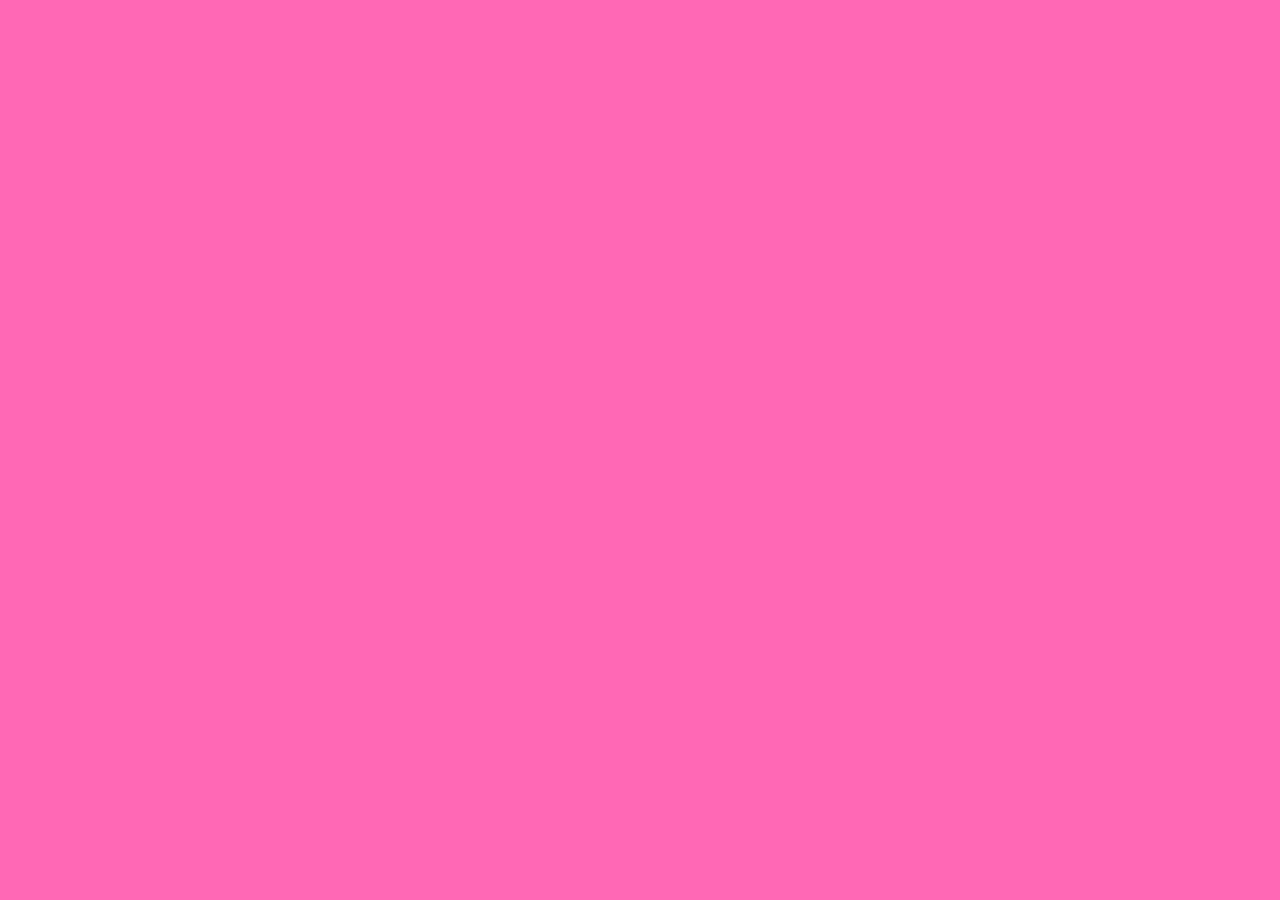
==== saveScore.html @ 716c98ba "functioning timer" ====
<!DOCTYPE html>
<html lang="en">
<head>
  <meta charset="UTF-8">
  <meta name="viewport" content="width=device-width, initial-scale=1.0">
  <link rel="stylesheet" type="text/css" href="./assets/css/style.css">
  <title>Coding Challenge!</title>
</head>
<body>
  <div></div>
</body>
</html>
---- assets/css/style.css ----
* {
  background-color: hotpink;
  text-align: center;
}

h1, h4 {
  font-family: 'Courier New', Courier, monospace;
}

#start {
  cursor: pointer;
  background-color: lawngreen;
}

.answerBtn {
  cursor: pointer;
}
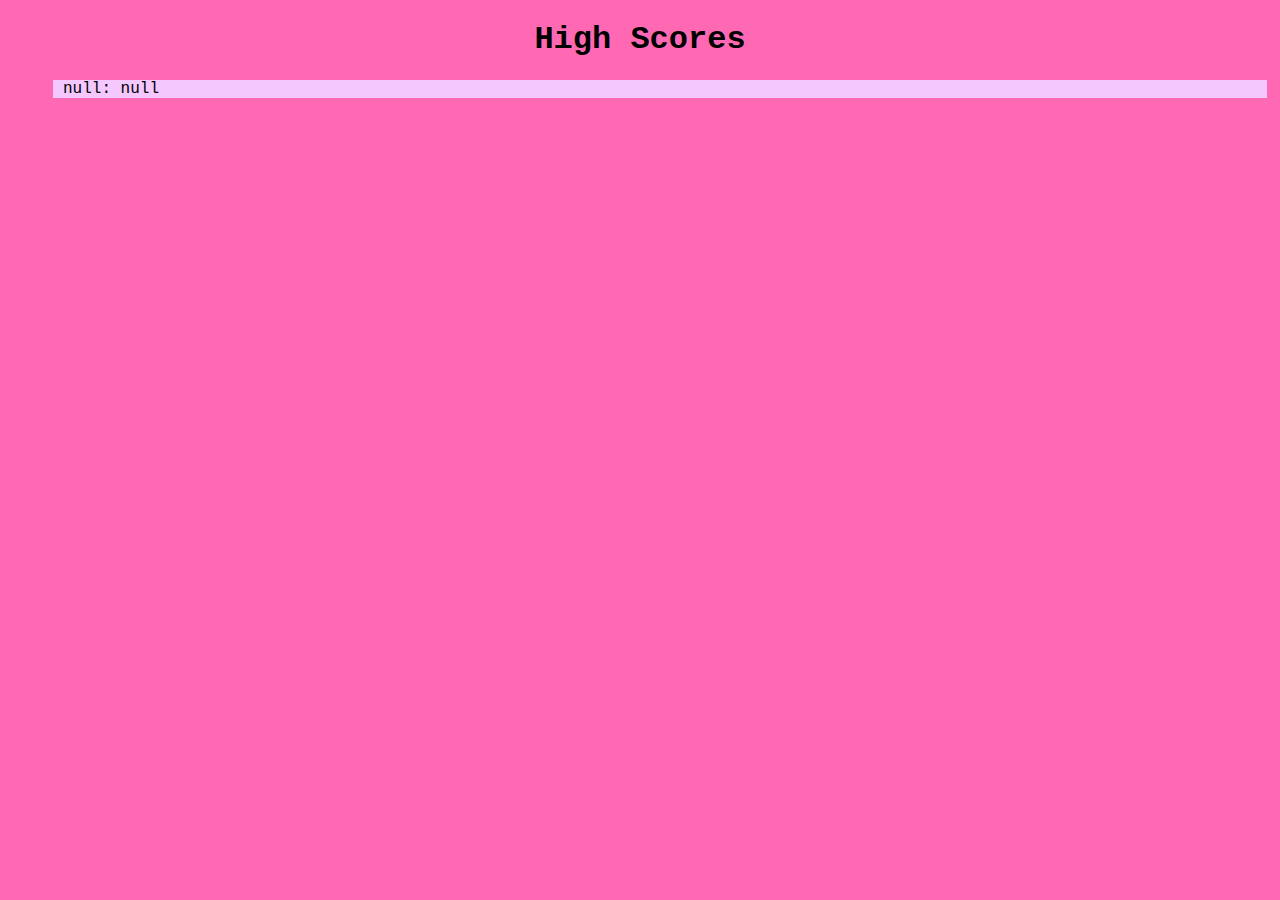
==== commit 3022d01e: "Functional quiz - lacking finishing touches" ====
--- a/saveScore.html
+++ b/saveScore.html
@@ -1,12 +1,47 @@
 <!DOCTYPE html>
 <html lang="en">
+
 <head>
   <meta charset="UTF-8">
   <meta name="viewport" content="width=device-width, initial-scale=1.0">
   <link rel="stylesheet" type="text/css" href="./assets/css/style.css">
   <title>Coding Challenge!</title>
 </head>
+
 <body>
-  <div></div>
+  <div>
+    <h1>High Scores</h1>
+    <ul id="highScores"></ul>
+  </div>
+  <script>
+    var highScores = localStorage.getItem("key_highScores");
+    if (!highScores) {
+      highScores = [];
+    } else {
+      highScores = JSON.parse(highScores);
+    }
+
+    var name = prompt("Please enter your initials.");
+    var numb = prompt("Please enter your score.");
+    var data = {
+      name: name,
+      numb: numb,
+    };
+
+    highScores.push(data);
+    // highScores.sort(function compare(a, b) {
+    //   return b.numb - a.numb;
+    // });
+
+    localStorage.setItem("key_highScores", JSON.stringify(highScores));
+    var scoreEl = document.querySelector("#highScores");
+    for (var i = 0; i < highScores.length; i++) {
+      var data = highScores[i];
+      var scoreLi = document.createElement("li");
+      scoreLi.textContent = data.name + ": " + data.numb;
+      scoreEl.appendChild(scoreLi);
+    }
+  </script>
 </body>
+
 </html>--- a/assets/css/style.css
+++ b/assets/css/style.css
@@ -1,17 +1,40 @@
 * {
   background-color: hotpink;
   text-align: center;
+  font-family: 'Courier New', Courier, monospace;
 }
 
 h1, h4 {
   font-family: 'Courier New', Courier, monospace;
+  font-weight: bold;
 }
 
 #start {
   cursor: pointer;
+  font-size: 22px;
   background-color: lawngreen;
 }
 
-.answerBtn {
+p {
+  padding: 10px;
+}
+
+#quizEl-div {
+  font-size: 22px;
+  font-weight: bold;
+  padding: 15px
+}
+
+ul {
+  list-style: none;
+
+}
+
+li {
+  text-align: left;
+  font-weight: 500;
+  margin: 5px;
+  padding-left: 10px;
   cursor: pointer;
+  background-color: rgb(244, 200, 255);
 }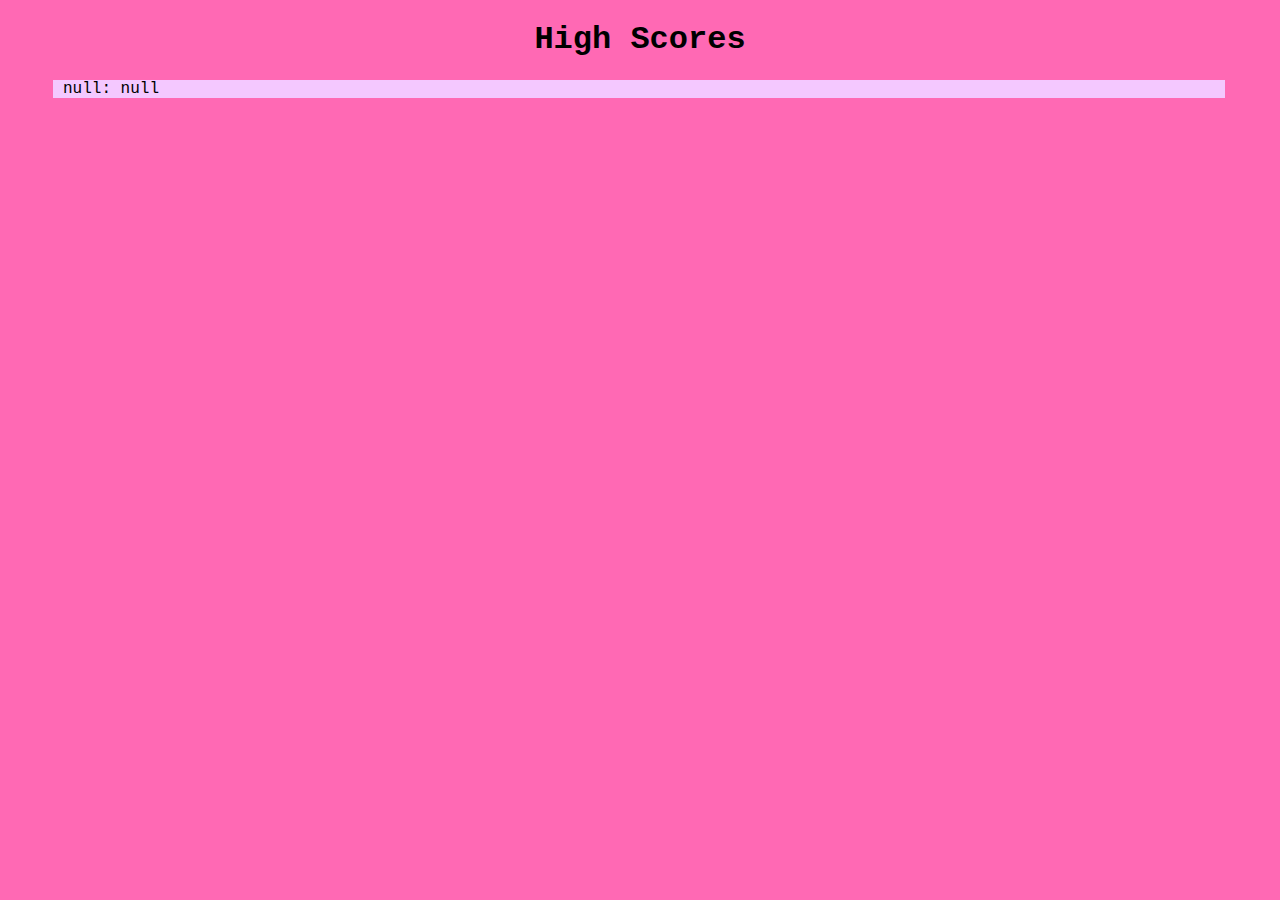
==== commit 190a8513: "Added alerts, improved readability" ====
--- a/saveScore.html
+++ b/saveScore.html
@@ -29,10 +29,6 @@
     };
 
     highScores.push(data);
-    // highScores.sort(function compare(a, b) {
-    //   return b.numb - a.numb;
-    // });
-
     localStorage.setItem("key_highScores", JSON.stringify(highScores));
     var scoreEl = document.querySelector("#highScores");
     for (var i = 0; i < highScores.length; i++) {
@@ -44,4 +40,4 @@
   </script>
 </body>
 
-</html>+</html>
--- a/assets/css/style.css
+++ b/assets/css/style.css
@@ -27,7 +27,7 @@
 
 ul {
   list-style: none;
-
+  margin-right: 42px;
 }
 
 li {
